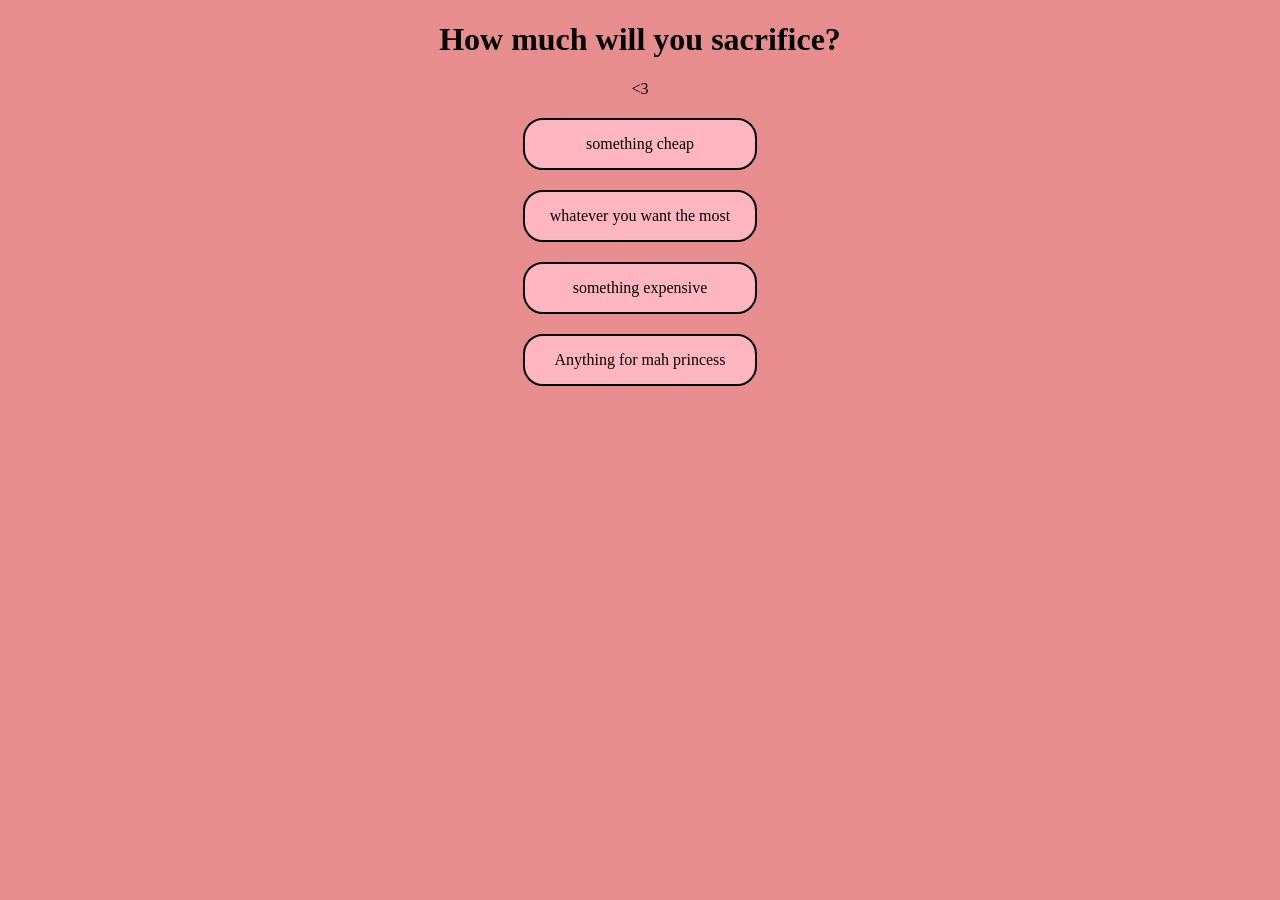
==== family.html @ d8692e42 "Add files via upload" ====
<!DOCTYPE html>
<html>
<head>
    <title>Birthday Present</title>
    <link rel="stylesheet" href="style.css">
</head>
<body>
<h1>How much will you sacrifice?</h1>
<div>
<3
<a href="one.html" class="button">something cheap</a>
<a href="two.html" class="button">whatever you want the most</a>
</a>
<a href="three.html" class="button">something expensive</a>
</a>
<a href="four.html" class="button">Anything for mah princess</a>
</a>
</div>
</body>
</html>
---- style.css ----
body{
    background:#e88d8d;
    text-align:center;
}
h1{
    color:black;
}
p{
    color:#9d1d1d;
}
a{
    display:block;
    background:lightpink;
    border:2px solid black;
    border-radius:20px;
    padding:15px;
}
.button{
    display:block;
    width:200px;
    margin:20px auto;
    padding:15px;
    background:lightpink;
    border:2px solid black;
    border-radius:20px;
    text-decoration:none;
    color:black;
}
img{
    display:block;
    width:250px;
    margin:auto;
}
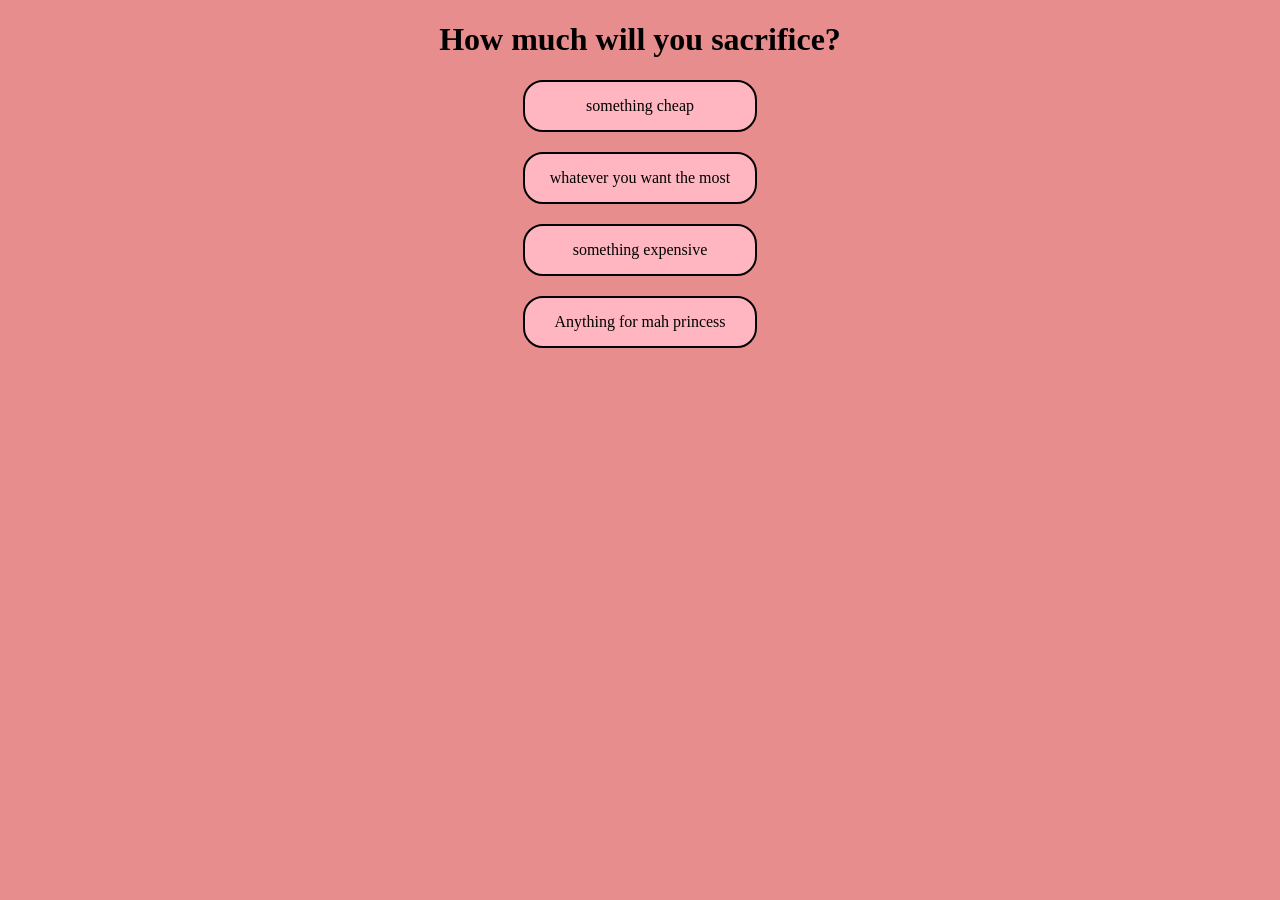
==== commit 3904284e: "Add files via upload" ====
--- a/family.html
+++ b/family.html
@@ -1,13 +1,13 @@
 <!DOCTYPE html>
 <html>
 <head>
+  <meta name="viewport" content="width=device-width, initial-scale=1.0">
     <title>Birthday Present</title>
     <link rel="stylesheet" href="style.css">
 </head>
 <body>
 <h1>How much will you sacrifice?</h1>
 <div>
-<3
 <a href="one.html" class="button">something cheap</a>
 <a href="two.html" class="button">whatever you want the most</a>
 </a>
